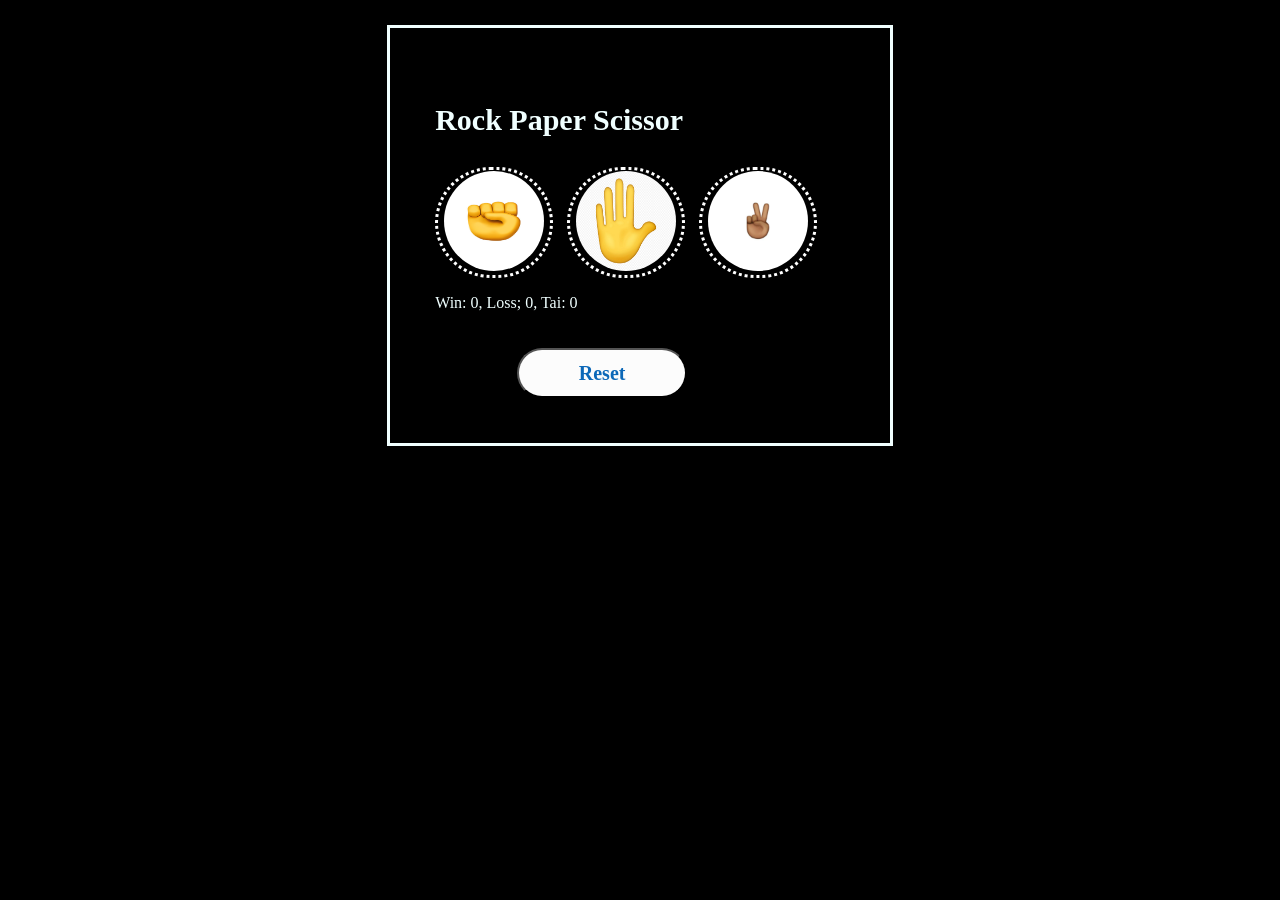
==== RockPaperScissors/index1.html @ 2cf9ce69 "Game is complete but with-out refresh there is a valu store in tims of result srction-Need to fix th" ====
<!DOCTYPE html>
<html lang="en">
<head>
    <meta charset="UTF-8">
    <meta name="viewport" content="width=device-width, initial-scale=1.0">
    <title>Document</title>
  <link rel="stylesheet" href="style.css">
</head>
<body>
    <div class="OrGame">
         <p class="title">Rock Paper Scissor</p>
   
     <button class="Move-Button" onclick="
       PlayTheGame('rock');
        "><img src="Image/rock.jpg" alt="Rock" class="Move-Icon"></button>

     <button class="Move-Button" onclick="
       PlayTheGame('paper');
        "><img src="Image/paper.jpg" alt="Paper" class="Move-Icon"></button>

      
     <button  class="Move-Button" onclick="
       PlayTheGame('scissor');
        "><img src="Image/scissor.jpg" alt="Scissor" class="Move-Icon"></button>

        <p class="js-times"></p>
        <p class="js-chois"> </p>
        <p class="js-move"></p>
        <button class="button-css" onclick="
        Times.lose=0;
        Times.win=0;
        Times.tai=0;
          updateResult();
        
       
        ">Reset</button>
       
    </div>
   
        
     <script>
        let Times= JSON.parse( localStorage.getItem('score'));
        if (Times === null ){
           Times={ 
            win:0,
            lose:0,
            tai:0};
        }

        updateResult();
          

        function PlayTheGame(playerMove){
        const CompMove = ComputerMoveReturn();
        let Result='';

            if(playerMove ==='rock'){
                    if(CompMove ==='rock'){
                Result=' Tai.';
            }
                    else if(CompMove==='paper'){
                Result='You Lose.';
            }
                    else if(CompMove==='scissor'){
                Result='You Win.';
            }
           
        }
             else if(playerMove==='paper'){
                 if(CompMove==='rock'){
                Result='You Win.';
            }
                    else if(CompMove==='paper'){
                Result='Tai.';
            }
                    else if(CompMove==='scissor'){
                Result ='You Lose.';
            }
        }
            else if(playerMove==='scissor'){
                 if(CompMove==='rock'){
                Result='You Lose.';
            }
                    else if(CompMove==='paper'){
                Result='You Win.';
            }
                    else if(CompMove==='scissor'){
                Result='Tai.';
            }
        }
        if(Result==='Tai.'){
            Times.tai = Times.tai+1;
        }
        else if(Result==='You Win.'){
            Times.win = Times.win+1;
        }
        else if(Result==='You Lose.'){
            Times.lose =Times.lose  +1;
        }
             localStorage.setItem('score',JSON.stringify(Times))
             updateResult();
             document.querySelector('.js-chois').innerHTML=Result;
             document.querySelector('.js-move').innerHTML=` You
            <img src="Image/${playerMove}.jpg" class="Move-Icon">
             <img src="Image/${CompMove}.jpg" class="Move-Icon">
             Computer `;
             
   
        }
        function updateResult(){
             
            document.querySelector('.js-times').innerHTML= 
        `Win: ${Times.win}, Loss; ${Times.lose}, Tai: ${Times.tai}`;
        
      
        }
        function ComputerMoveReturn(){
        const Randomvalu= Math.random();
        let CompMove='';
        if(Randomvalu>0 && Randomvalu<1/3){
            CompMove= 'rock';
        }
        else if(Randomvalu>1/3 && Randomvalu<2/3){
            CompMove='paper';
        }
        else if(Randomvalu>2/3 && Randomvalu<1){
            CompMove='scissor';
        }
        
        return CompMove;
        }
     </script>
</body>
</html>
---- RockPaperScissors/style.css ----
body{
    background-color: black;
    color: azure;
}
.title{ 
    font-size: 30px;
    font-weight: bold;
    
}
.button-css{
   margin-left: 20%;
    margin-top: 20px;
    background-color: rgb(252, 252, 252);   
    width:170px;
    height: 50px;
    border-radius: 40px;
    color: rgb(12, 104, 184);
    font-size: 20px;
    font-weight: bold;
    cursor: pointer;
    font-family: Cambria, Cochin, Georgia, Times, 'Times New Roman', serif;
}
.Move-Icon{
    height: 100px;
    width: 100px;
    border-radius: 50px;
    
    
}
.Move-Button{
    background-color:transparent;
    border-color: aliceblue;
    border: 3px  dotted white;
    border-radius: 70px;
    margin-right: 10px;
    cursor: pointer;   
}
.Change-bg-color{
     background-color: grey;
    width: 1000px;
    height: 30px;
    border-radius: 45px;
    color: aliceblue;
    font-size: 20px;
    font-weight: lighter;
    border-left: 10px;
}
.OrGame{
        border-color: aliceblue;
        border: solid;
        margin-right: 30%;
        margin-left: 30%;
        margin-top:2%;
        padding: 45px ;

}
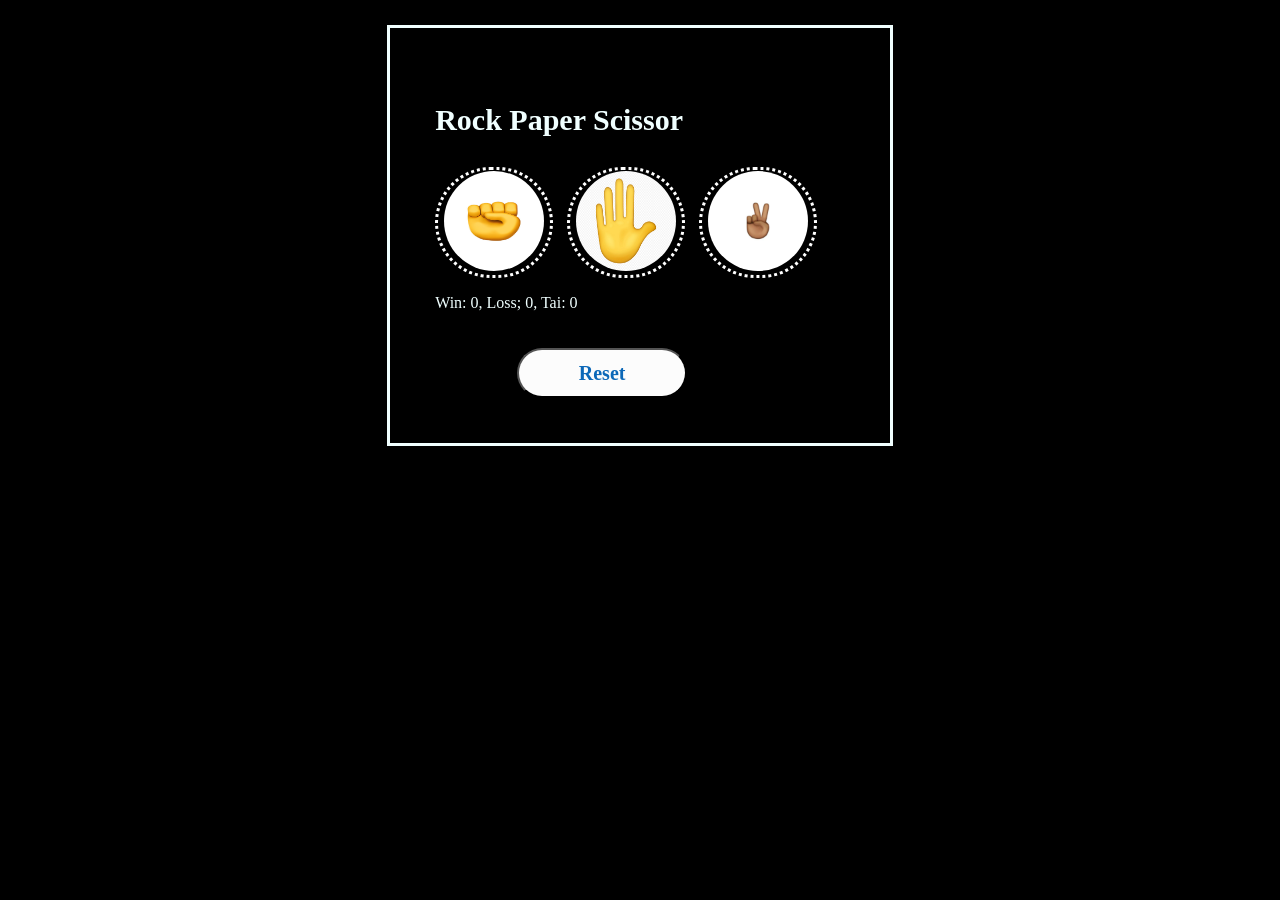
==== commit aaa94123: "Specific JS file" ====
--- a/RockPaperScissors/index1.html
+++ b/RockPaperScissors/index1.html
@@ -38,97 +38,6 @@
     </div>
    
         
-     <script>
-        let Times= JSON.parse( localStorage.getItem('score'));
-        if (Times === null ){
-           Times={ 
-            win:0,
-            lose:0,
-            tai:0};
-        }
-
-        updateResult();
-          
-
-        function PlayTheGame(playerMove){
-        const CompMove = ComputerMoveReturn();
-        let Result='';
-
-            if(playerMove ==='rock'){
-                    if(CompMove ==='rock'){
-                Result=' Tai.';
-            }
-                    else if(CompMove==='paper'){
-                Result='You Lose.';
-            }
-                    else if(CompMove==='scissor'){
-                Result='You Win.';
-            }
-           
-        }
-             else if(playerMove==='paper'){
-                 if(CompMove==='rock'){
-                Result='You Win.';
-            }
-                    else if(CompMove==='paper'){
-                Result='Tai.';
-            }
-                    else if(CompMove==='scissor'){
-                Result ='You Lose.';
-            }
-        }
-            else if(playerMove==='scissor'){
-                 if(CompMove==='rock'){
-                Result='You Lose.';
-            }
-                    else if(CompMove==='paper'){
-                Result='You Win.';
-            }
-                    else if(CompMove==='scissor'){
-                Result='Tai.';
-            }
-        }
-        if(Result==='Tai.'){
-            Times.tai = Times.tai+1;
-        }
-        else if(Result==='You Win.'){
-            Times.win = Times.win+1;
-        }
-        else if(Result==='You Lose.'){
-            Times.lose =Times.lose  +1;
-        }
-             localStorage.setItem('score',JSON.stringify(Times))
-             updateResult();
-             document.querySelector('.js-chois').innerHTML=Result;
-             document.querySelector('.js-move').innerHTML=` You
-            <img src="Image/${playerMove}.jpg" class="Move-Icon">
-             <img src="Image/${CompMove}.jpg" class="Move-Icon">
-             Computer `;
-             
-   
-        }
-        function updateResult(){
-             
-            document.querySelector('.js-times').innerHTML= 
-        `Win: ${Times.win}, Loss; ${Times.lose}, Tai: ${Times.tai}`;
-        
-      
-        }
-        function ComputerMoveReturn(){
-        const Randomvalu= Math.random();
-        let CompMove='';
-        if(Randomvalu>0 && Randomvalu<1/3){
-            CompMove= 'rock';
-        }
-        else if(Randomvalu>1/3 && Randomvalu<2/3){
-            CompMove='paper';
-        }
-        else if(Randomvalu>2/3 && Randomvalu<1){
-            CompMove='scissor';
-        }
-        
-        return CompMove;
-        }
-     </script>
+     <script src="script.js"></script>
 </body>
 </html>
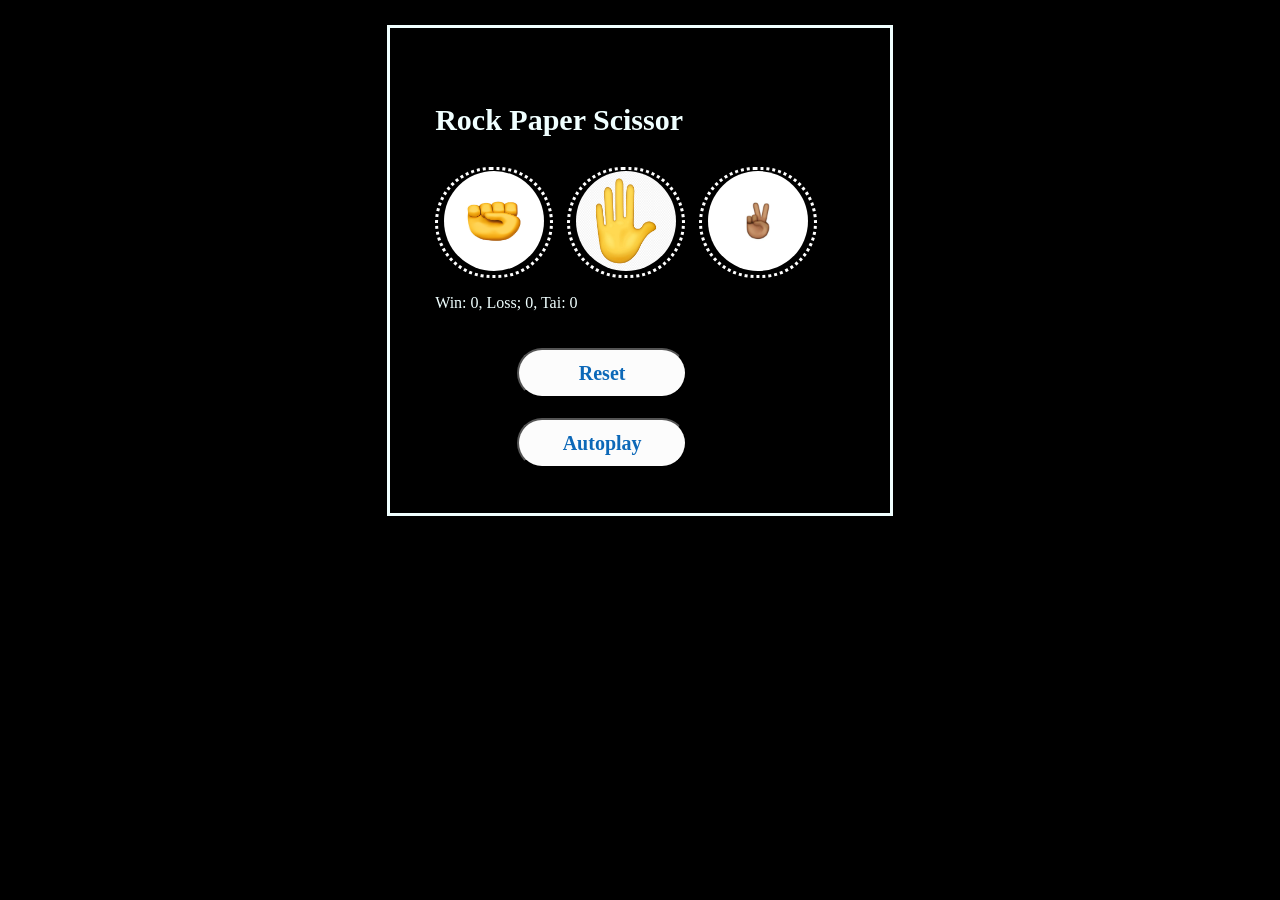
==== commit fc39a716: "Add autopaly button" ====
--- a/RockPaperScissors/index1.html
+++ b/RockPaperScissors/index1.html
@@ -34,6 +34,9 @@
         
        
         ">Reset</button>
+        <button 
+        onclick=" autoPlay();"
+        class="Autoplay">Autoplay</button>
        
     </div>
    
--- a/RockPaperScissors/style.css
+++ b/RockPaperScissors/style.css
@@ -7,7 +7,8 @@
     font-weight: bold;
     
 }
-.button-css{
+.button-css,
+.Autoplay{
    margin-left: 20%;
     margin-top: 20px;
     background-color: rgb(252, 252, 252);   
